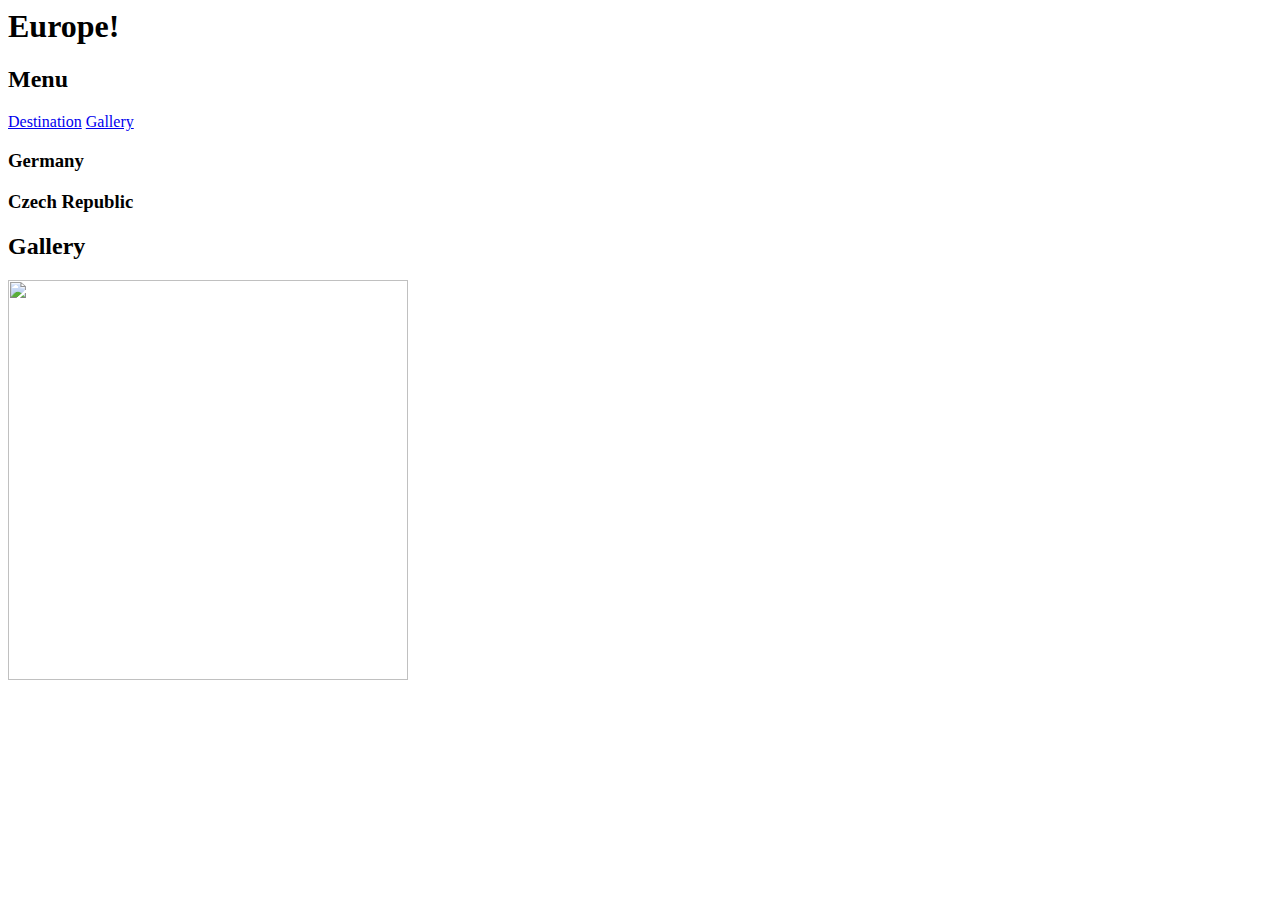
==== subpages/Lesson8-10.html.html @ 3736d392 "Create Page." ====
<html>

<h1>Europe!</h1>

<nav>
	
	<h2>Menu</h2>
	
	<a href = "#destinations">Destination</a>

	<a href = "#gallery">Gallery</a>
</nav>

<div id = "destinations">

	<h3>Germany</h3>
	<h3>Czech Republic</h3>

</div>

<div id = "gallery">

<h2>Gallery</h2>

<img src=”img.webp”width = 500 height = 400 />

</div>
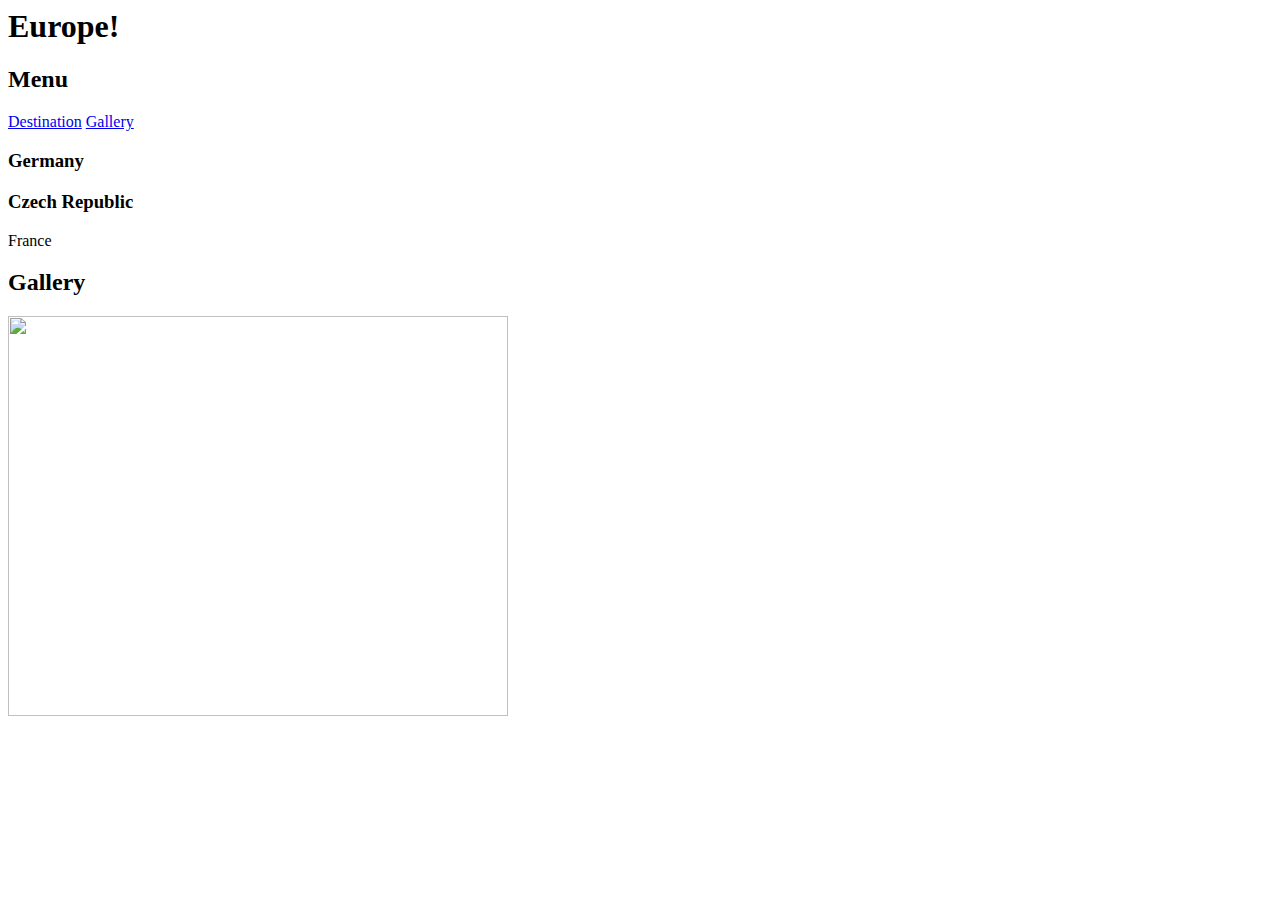
==== commit 7a5c3fa4: "fixedlinks" ====
--- a/subpages/Lesson8-10.html.html
+++ b/subpages/Lesson8-10.html.html
@@ -1,4 +1,8 @@
 <html>
+
+<head>
+	<link href="style.css" type="text/css" rel="stylesheet" />
+</head>
 
 <h1>Europe!</h1>
 
@@ -15,6 +19,7 @@
 
 	<h3>Germany</h3>
 	<h3>Czech Republic</h3>
+	<span id="France">France</span>
 
 </div>
 
@@ -22,6 +27,8 @@
 
 <h2>Gallery</h2>
 
-<img src=”img.webp”width = 500 height = 400 />
+<img src="img.webp"width = 500 height = 400 />
 
-</div>+</div>
+
+</html>--- a/subpages/style.css
+++ b/subpages/style.css
@@ -0,0 +1,5 @@
+* {background-color: rgb(255, 255, 255);}
+p { 
+    font-family: "Abril Fatface", serif;
+}
+
